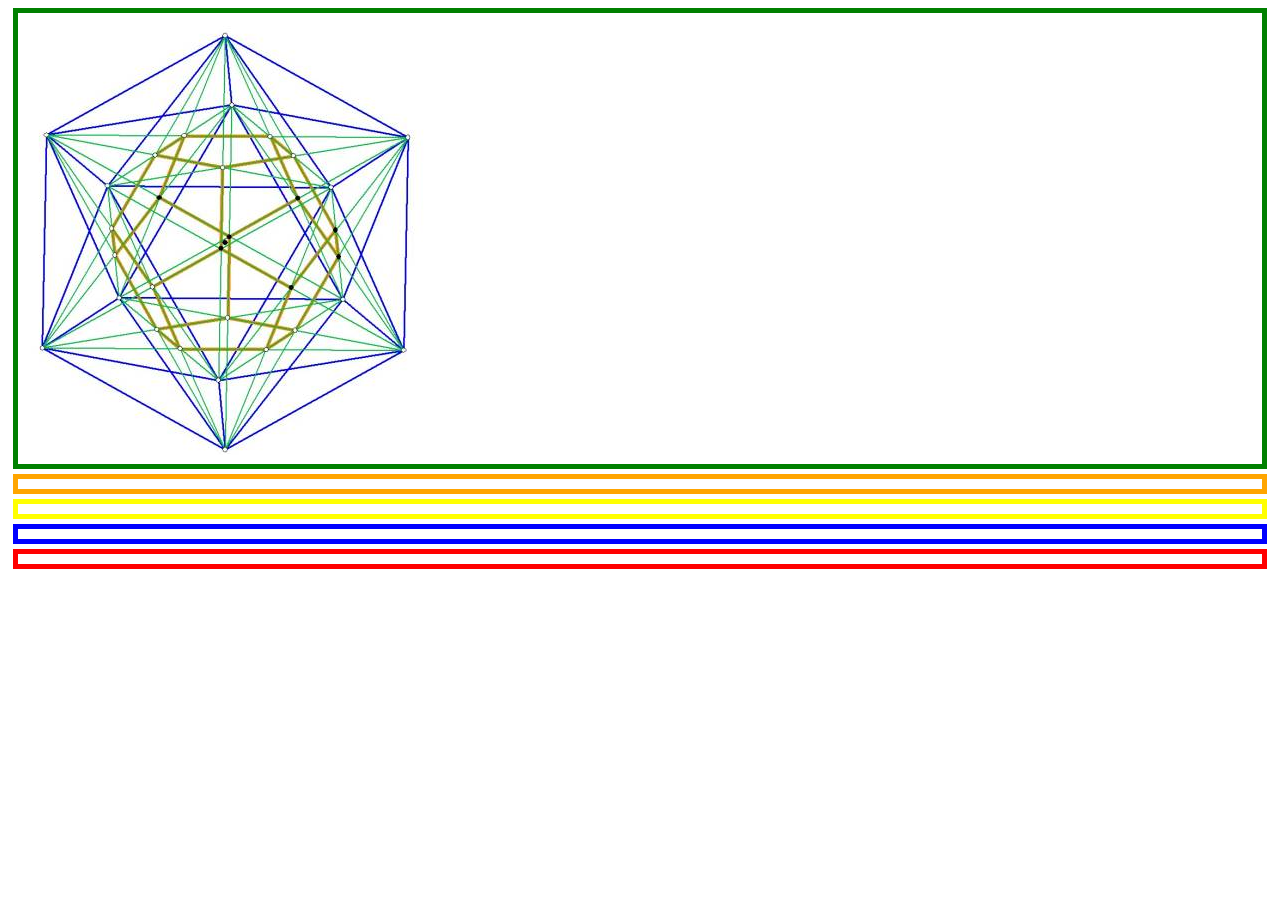
==== FouziAssessment/HTML CSS/index.html @ ab7ff916 "Add files via upload" ====
<!DOCTYPE html>
<html lang="en-GB">
<head>
    <!--<meta lan="en-GB">-->
    <meta charset="utf-8">
    <meta name="Description" content="First assement">
    <meta name="keywords" content="html, css, assesment , design web page">
    <meta author="Fouzi" content="oil, petrol, desert, algeria , fouzi">
    <meta name="viewport" content="width=device-width, initial-scale=1.0">
    <link rel="stylesheet" href="Styles/myStyle.css">
    <title> Rafenery</title>
</head>
    
<body>
<!--there is 5 sections -->
<!--sectionSearch-->
<!--sectionNav-->
<!--sectionContent-->
<!--sectionWelcome-->
<!--sectionFooter-->
 
    
    
<!---------------------------------------------------------------------------->  
<!----------------------------------sectionSearch----------------------------->
<!---------------------------------------------------------------------------->   
    <header >
        <div class="headerC">
        <div class="logoContainer">
            <img  src="images/smalLogo2.jpg" class="logo">
        </div>
        <div class="searchContainer">
            
        </div>
        </div>
    </header>
    
<!--------------------------------------------------------------------------->  
<!--------------------------ENDsectionSearch--------------- ----------------->   
<!--------------------------------------------------------------------------->  
 
    
<!--------------------------------------------------------------------------->  
<!------------------------------------------sectionNav----------------------->
<!--------------------------------------------------------------------------->  
    
    <section >
        <div class="navContainer">
        </div>
    </section>
<!--------------------------------------------------------------------------->      
<!------------------------------------------ ENDsectionNav------------------->
<!--------------------------------------------------------------------------->
     
   
<!--------------------------------------------------------------------------->  
<!-------------------------------------------sectionContent------------------>
<!--------------------------------------------------------------------------->  
    
     
    <section >
        <div class="contentContainer">
        </div>
    </section>
    
<!--------------------------------------------------------------------------->  
<!------------------------------------------ENDsectionContent---------------->
<!--------------------------------------------------------------------------->  
    
<!--------------------------------------------------------------------------->      
<!--------------------------------------------sectionWelcome----------------->
<!--------------------------------------------------------------------------->  
     
    <section >
        <div class="welcomeContainer">
        </div>
    </section>
<!-------------------------------------------------------------------------->      
<!--------------------------------------------ENDsectionWelcome------------->
<!-------------------------------------------------------------------------->  
    
<!-------------------------------------------------------------------------->         
<!---------------------------------------------sectionFooter---------------->
<!-------------------------------------------------------------------------->  
     
    <footer>
        <div class="footerContainer">
        </div>
    </footer>
<!-------------------------------------------------------------------------->  
<!---------------------------------------------ENDsectionFooter------------->
<!-------------------------------------------------------------------------->  
    
    
    
    
    
    
</body>
</html>
---- FouziAssessment/HTML CSS/Styles/myStyle.css ----
.headerC{
   /* background-image: url(../images/logosmall.png) ;*/
    border:5px solid green ;
    padding: 5px ; 
    margin:5px;
}
.navContainer{
    border:5px solid orange ;
    padding: 5px ;
    margin: 5px;
}


.contentContainer{
    border:5px solid  yellow;
    padding: 5px ;
    margin: 5px;
}



.welcomeContainer{
    border:5px solid  blue;
    padding: 5px ;
    margin: 5px;
}


.footerContainer{
    border:5px solid  red;
    padding: 5px ;
    margin: 5px;
}

./*logoContainer{
    width:50px ;
    height: 50px ;
    
}*/

.logo{
    width:  30% ;
    height: 80px;
    
}
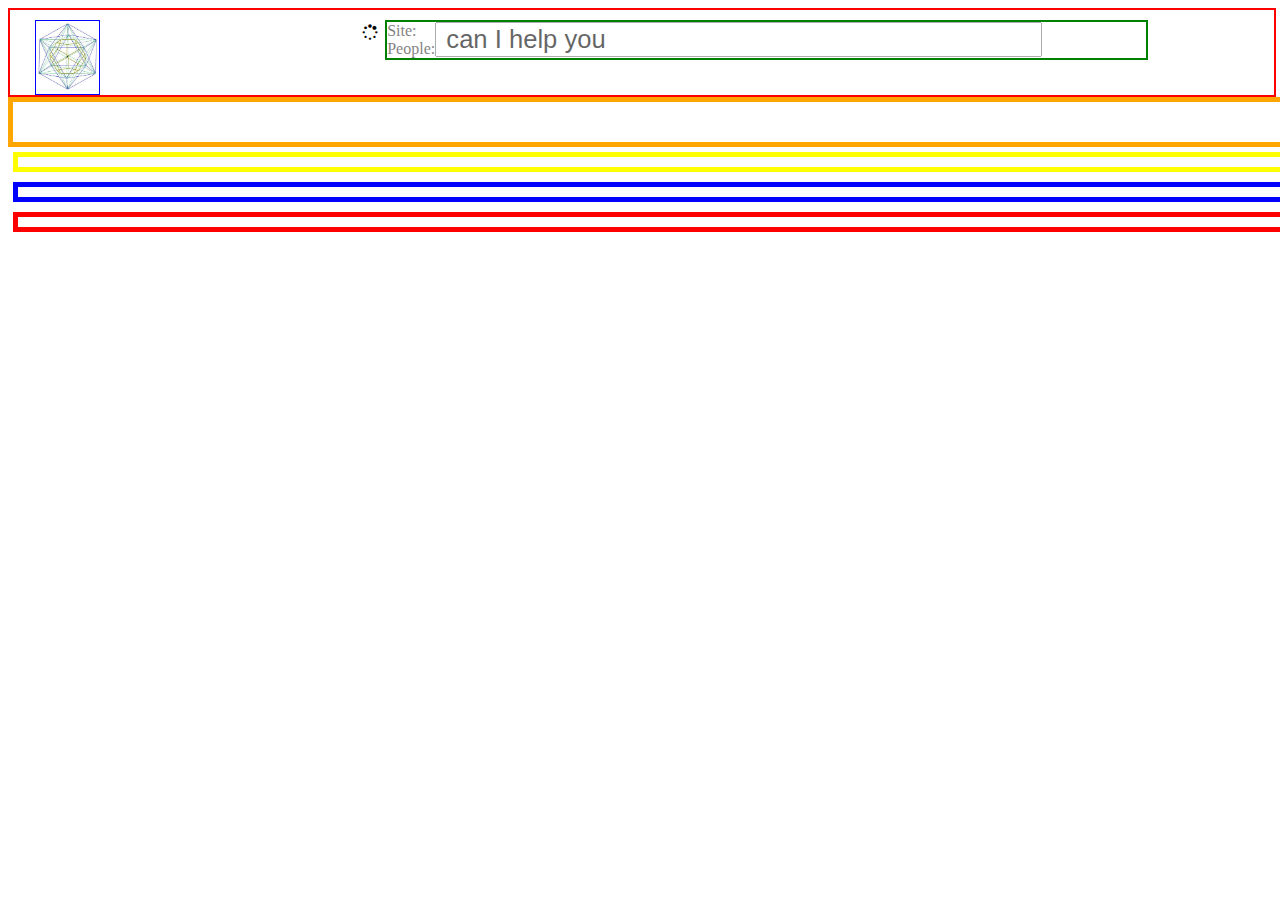
==== commit 41c29ddc: "Add files via upload" ====
--- a/FouziAssessment/HTML CSS/index.html
+++ b/FouziAssessment/HTML CSS/index.html
@@ -9,6 +9,7 @@
     <meta name="viewport" content="width=device-width, initial-scale=1.0">
     <link rel="stylesheet" href="Styles/myStyle.css">
     <title> Rafenery</title>
+    <link rel="stylesheet" href="https://cdnjs.cloudflare.com/ajax/libs/font-awesome/4.7.0/css/font-awesome.min.css">
 </head>
     
 <body>
@@ -21,19 +22,26 @@
  
     
     
+<!----------------------------------------------------------------------------> 
+<!----------------------------------HeaderSection---------------------------->
 <!---------------------------------------------------------------------------->  
-<!----------------------------------sectionSearch----------------------------->
-<!---------------------------------------------------------------------------->   
-    <header >
-        <div class="headerC">
-        <div class="logoContainer">
-            <img  src="images/smalLogo2.jpg" class="logo">
+    <section>
+        <div class="headerSection">
+                <div class="logoContainer" >
+                   <img  src="images/smalLogo2.jpg" class="logo">
+                </div>
+                <div class="searchContainer">
+                    <span class="labelSearch">
+                        Site:<br>
+                        People:
+                    </span>
+                    <input type="search" Value=" can I help you" class="searchInput">
+                   
+                        <i  class="fa-li fa fa-spinner fa-spin" ></i>
+                    
+                </div>
         </div>
-        <div class="searchContainer">
-            
-        </div>
-        </div>
-    </header>
+    </section>
     
 <!--------------------------------------------------------------------------->  
 <!--------------------------ENDsectionSearch--------------- ----------------->   
@@ -41,11 +49,11 @@
  
     
 <!--------------------------------------------------------------------------->  
-<!------------------------------------------sectionNav----------------------->
+<!------------------------------------------sectionmenu----------------------->
 <!--------------------------------------------------------------------------->  
     
     <section >
-        <div class="navContainer">
+        <div class="menuSection"> 
         </div>
     </section>
 <!--------------------------------------------------------------------------->      
--- a/FouziAssessment/HTML CSS/Styles/myStyle.css
+++ b/FouziAssessment/HTML CSS/Styles/myStyle.css
@@ -1,17 +1,79 @@
-.headerC{
-   /* background-image: url(../images/logosmall.png) ;*/
-    border:5px solid green ;
-    padding: 5px ; 
-    margin:5px;
+
+/*STYLING HEADER section*/
+/*Fix*/
+.headerSection{
+    border:2px solid red ;
+    padding: 0px ; 
+    margin:0px;
+    width: 100%;
+    float: left;
 }
-.navContainer{
-    border:5px solid orange ;
-    padding: 5px ;
+
+.logoContainer{
+    width:5% ;    
+    border: 1px solid blue;
+    padding: 0px;
+    /*overflow: auto;*/
     margin: 5px;
+    position: relative;
+    left: 20px;
+    top:5px;
+    float: left;
+    
+}
+
+.logo{
+    width: 100% ; 
+   /* border: 1px solid red ;*/
+    opacity: 0.9;
+    margin: 0px;
 }
 
 
+.searchContainer{
+    width: 60% ;
+    float: right;
+    border: 2px solid green;
+    height: 10%;
+    position: relative;
+    right: 10%;
+    top:10px;
+}
+.labelSearch{
+    float: left ;
+    opacity: 0.5;
+}
+
+.searchInput{
+    /*padding: 5px auto 5px auto*/;
+    margin-left: auto;
+    margin-right: auto;
+    float: left;
+    width: 80%;
+    font-size: 1.6em;
+    opacity: 0.6;
+  
+    
+}
+
+.spin{
+    float: left;
+
+}
+
+.menuSection{
+    float: left ;
+    width: 100%;
+    border:5px solid orange ;
+    padding: 20px ;
+    margin: 0px;
+    height: auto;
+    
+}
+
 .contentContainer{
+    float:left ;
+    width :100% ;
     border:5px solid  yellow;
     padding: 5px ;
     margin: 5px;
@@ -20,6 +82,8 @@
 
 
 .welcomeContainer{
+    float: left ;
+    width: 100%;
     border:5px solid  blue;
     padding: 5px ;
     margin: 5px;
@@ -27,22 +91,16 @@
 
 
 .footerContainer{
+    float: left;
+    width: 100% ;
     border:5px solid  red;
     padding: 5px ;
     margin: 5px;
 }
 
-./*logoContainer{
-    width:50px ;
-    height: 50px ;
-    
-}*/
 
-.logo{
-    width:  30% ;
-    height: 80px;
-    
-}
+
+
 
 
  
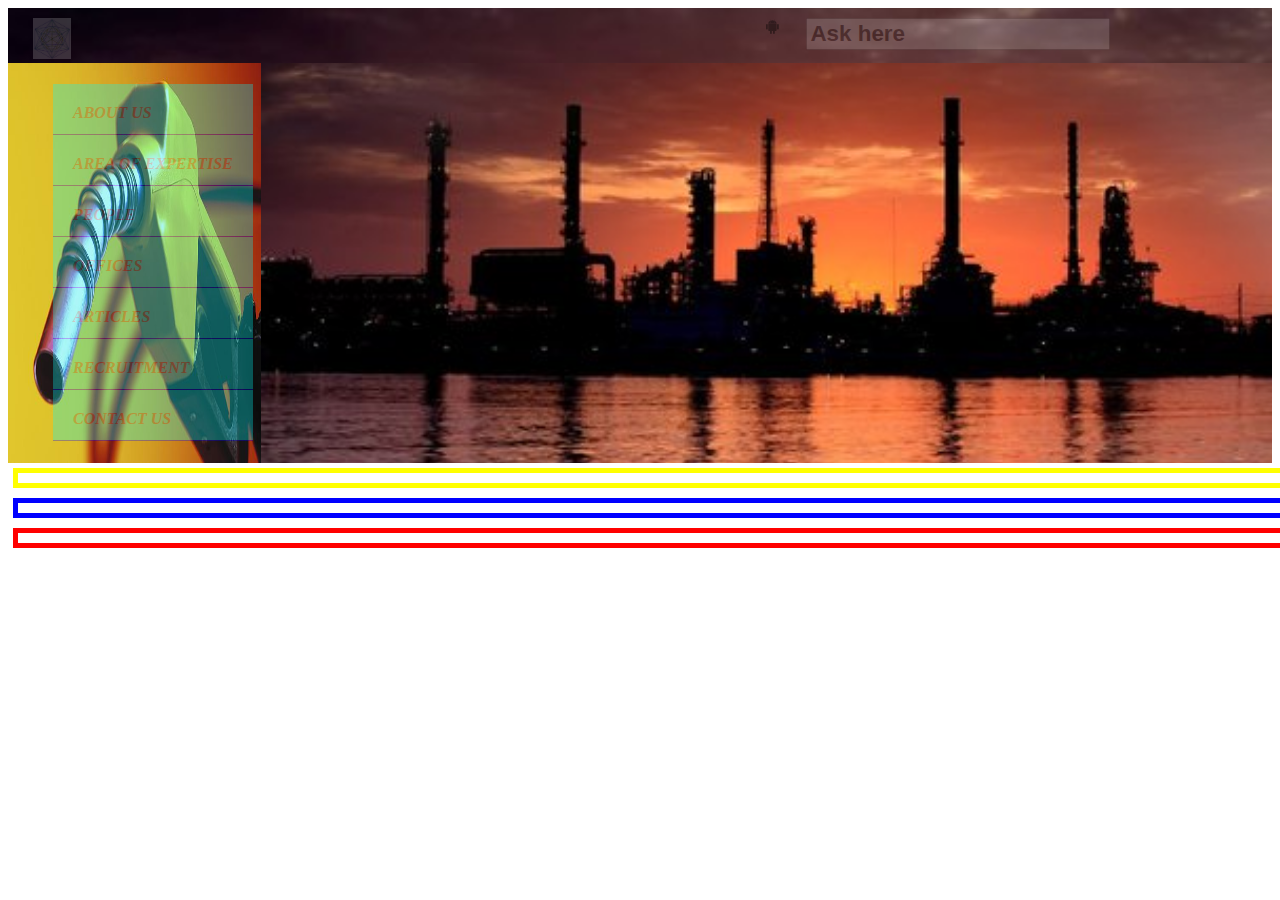
==== commit a9833cd3: "Add files via upload" ====
--- a/FouziAssessment/HTML CSS/index.html
+++ b/FouziAssessment/HTML CSS/index.html
@@ -31,15 +31,17 @@
                    <img  src="images/smalLogo2.jpg" class="logo">
                 </div>
                 <div class="searchContainer">
-                    <span class="labelSearch">
-                        Site:<br>
-                        People:
-                    </span>
-                    <input type="search" Value=" can I help you" class="searchInput">
+                    
+                    <span class="searchLogoContainer">  <i  class="fa fa-android"  ></i></span> 
                    
-                        <i  class="fa-li fa fa-spinner fa-spin" ></i>
+                    <input type="search" Value="Ask here" class="searchInput">
                     
+                    
+                   
+                    <!--<span class="searchLogoContainer">  <i  class="fa-li fa fa-spinner fa-spin"  ></i></span> --> 
+                   
                 </div>
+            
         </div>
     </section>
     
@@ -53,7 +55,28 @@
 <!--------------------------------------------------------------------------->  
     
     <section >
-        <div class="menuSection"> 
+        <div class="menuSection">
+            <div class="navContainer">
+                <nav>
+                    <ul>
+                        <LI>ABOUT US</LI>
+                        <LI>AREA OF EXPERTISE</LI>
+                        <LI>PEOPLE</LI>
+                        <LI>OFFICES</LI>
+                        <LI>ARTICLES</LI>
+                        <LI>RECRUITMENT</LI>
+                        <LI>CONTACT US</LI>
+                        
+                    </ul>
+                
+                
+                </nav>
+            </div>
+            
+            <div class="landingImg">
+            
+            </div>
+            
         </div>
     </section>
 <!--------------------------------------------------------------------------->      
--- a/FouziAssessment/HTML CSS/Styles/myStyle.css
+++ b/FouziAssessment/HTML CSS/Styles/myStyle.css
@@ -2,16 +2,19 @@
 /*STYLING HEADER section*/
 /*Fix*/
 .headerSection{
-    border:2px solid red ;
-    padding: 0px ; 
+  /*  border:2px solid red ;*/
+    background-image: url(../images/Refinery.jpg);
+    border: 0px 0px 0px 0px;
+    background-size: cover ;
+    padding: 0px 0px 0px 0px ; 
     margin:0px;
     width: 100%;
     float: left;
 }
 
 .logoContainer{
-    width:5% ;    
-    border: 1px solid blue;
+    width:3% ;    
+   /* border: 1px solid blue;*/
     padding: 0px;
     /*overflow: auto;*/
     margin: 5px;
@@ -19,6 +22,7 @@
     left: 20px;
     top:5px;
     float: left;
+    opacity: 0.2
     
 }
 
@@ -31,18 +35,17 @@
 
 
 .searchContainer{
-    width: 60% ;
+    position: relative;
+    width:30% ;
     float: right;
-    border: 2px solid green;
+/*    border: 2px solid green;*/
     height: 10%;
     position: relative;
     right: 10%;
     top:10px;
+    opacity: 0.4
 }
-.labelSearch{
-    float: left ;
-    opacity: 0.5;
-}
+
 
 .searchInput{
     /*padding: 5px auto 5px auto*/;
@@ -50,28 +53,100 @@
     margin-right: auto;
     float: left;
     width: 80%;
-    font-size: 1.6em;
-    opacity: 0.6;
-  
+    font-size: 1.4em;
+    opacity: 0.4;
+    font-weight: bold
     
 }
 
-.spin{
+
+
+.searchLogoContainer i {
     float: left;
+   /* display: inline-block;*/
+    /*background-color: red;*/
+    
+    width: 40px;
+    height: 40px;
+}
 
+.test{
+    width:10%;
+    float: left;
+    border: 2px solid red ;
+    
 }
+
 
 .menuSection{
     float: left ;
     width: 100%;
-    border:5px solid orange ;
-    padding: 20px ;
+  /*  border:5px solid orange ;*/
+    padding: 0px 0px 0px 0px;
     margin: 0px;
     height: auto;
+    /*position: relative ;*/
     
 }
 
+.navContainer {
+    position: relative;
+    border: 0px solid green ;
+    width: 20%;
+    float: left ;
+    background-image: url(../images/Petrol_pump.jpg) ;
+    background-repeat: round ;
+    height: 400px ;
+    
+}
+
+ul{
+    position: absolute ;
+    left: 5px;
+    top: 5px;
+    
+}
+
+li {
+    margin: 5px;
+    text-align: left;
+    padding: 20px;
+    height: 10px;
+    list-style-type: none ;
+    margin: auto ;
+    border-bottom: 1px solid blue ;
+    font-style: oblique;
+    color: dimgray;
+    font-weight: bolder ;
+    background-color: aqua ;
+    opacity: 0.3;
+    
+}
+
+li:hover
+{ color: white ;
+   opacity: 0.8; 
+  font-size: 1.2em;
+    
+}
+
+.landingImg{
+    background-image: url(../images/Refinery.jpg);
+    background-repeat: no-repeat;
+    background-position: center;
+    background-size: cover;
+    margin: 0px 0px 0px 0px ;
+    width:80%;
+    height:400px; 
+    float: left ;
+
+    /*background-attachment: fixed;*/
+}
+
+
+
 .contentContainer{
+   position: relative ;
     float:left ;
     width :100% ;
     border:5px solid  yellow;
